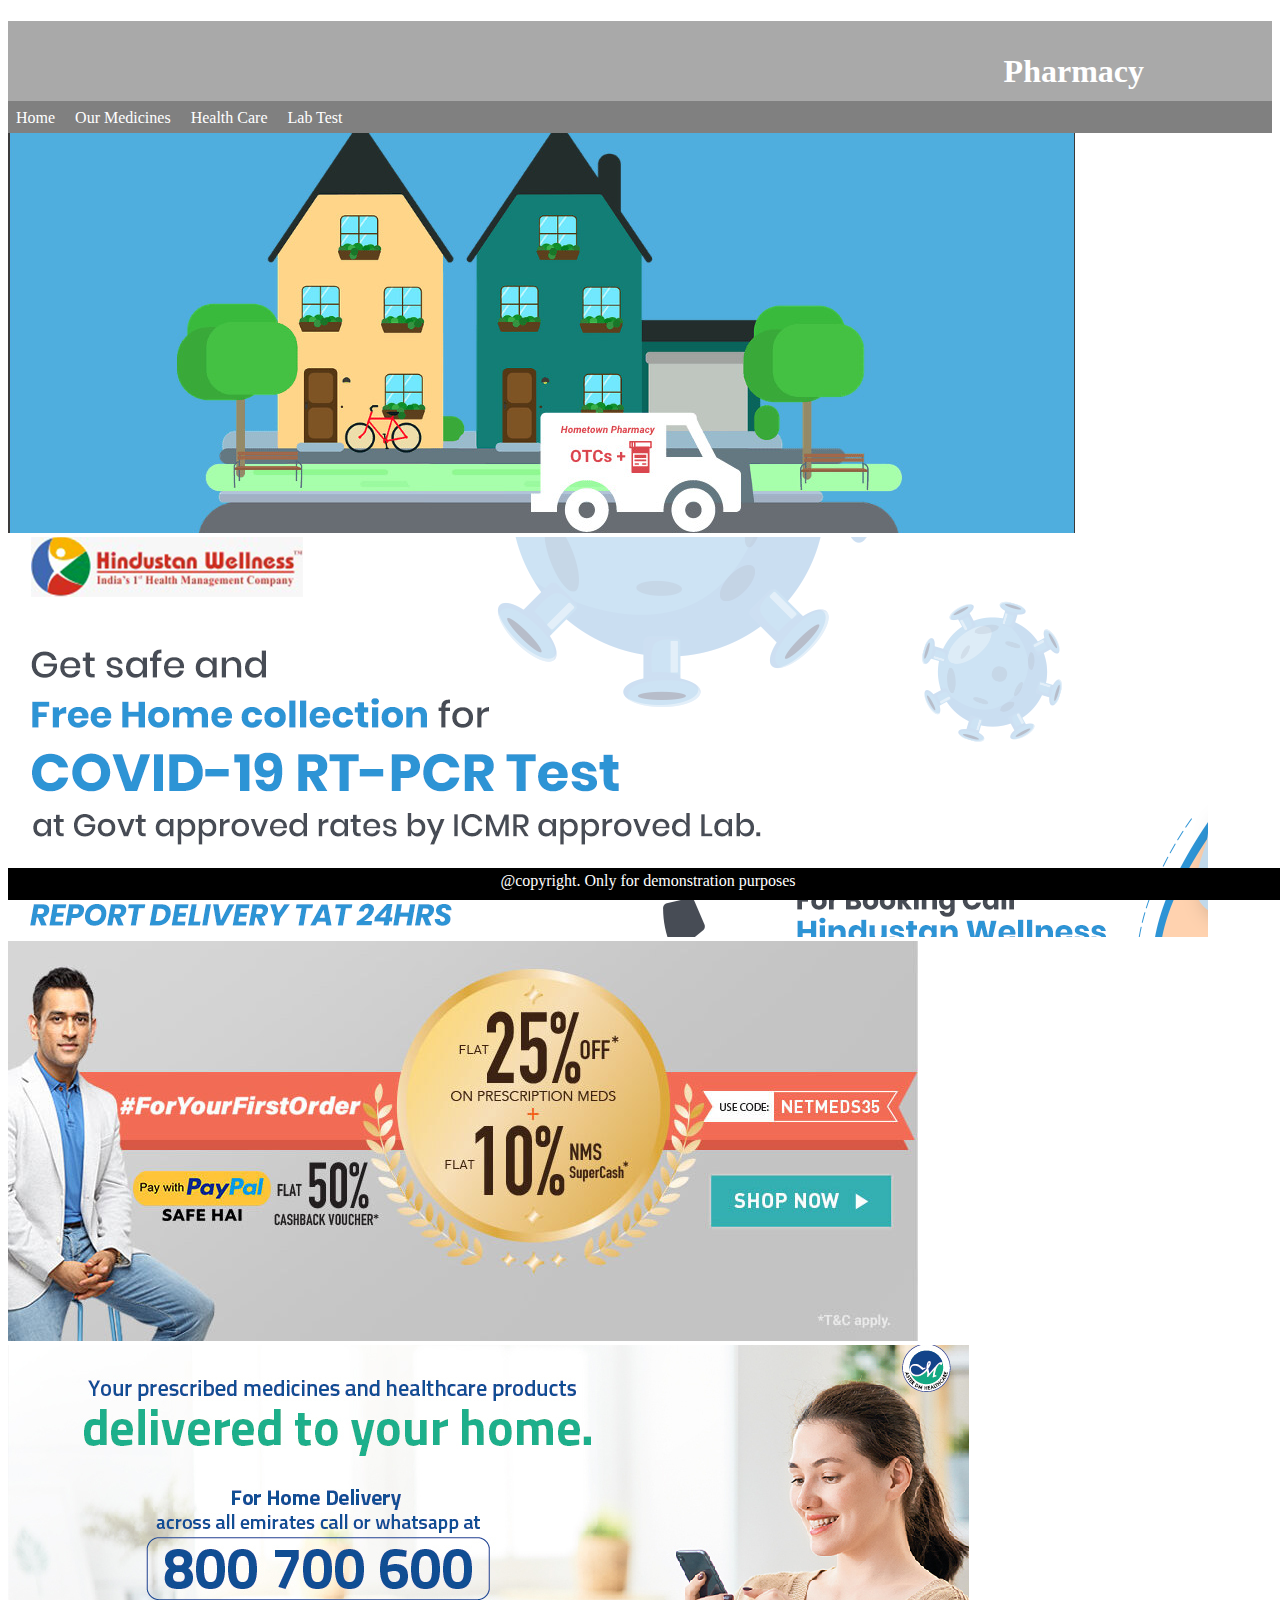
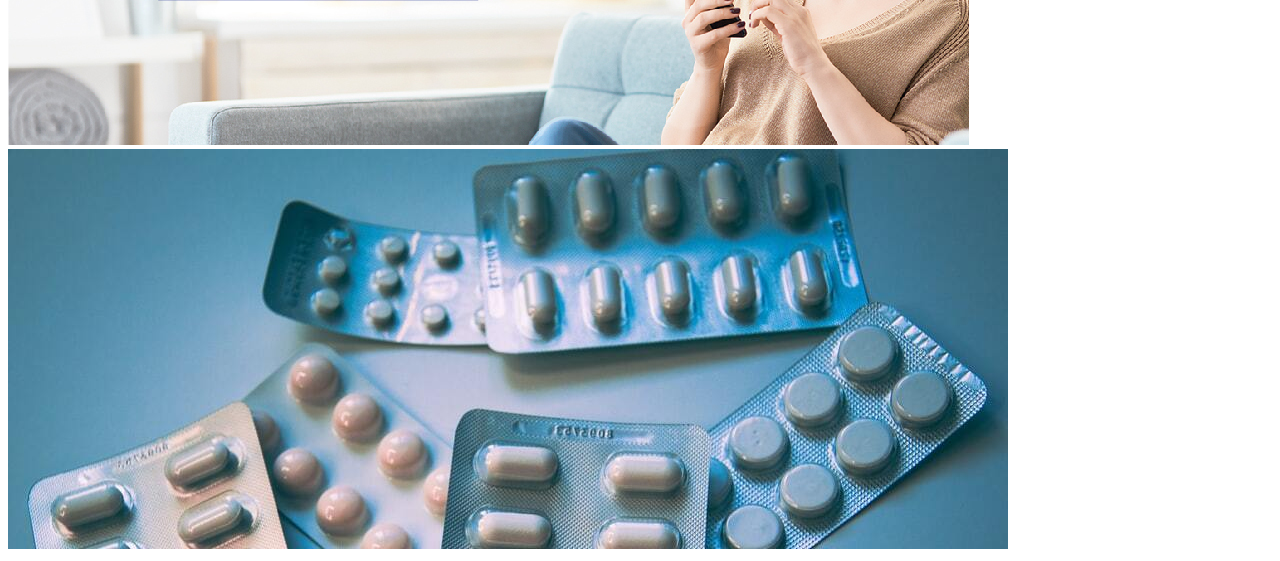
==== index.html @ abcad90e "initial submission" ====
<!DOCTYPE html>
<html lang="en">
  <head>
    <meta charset="UTF-8" />
    <meta http-equiv="X-UA-Compatible" content="IE=edge" />
    <meta name="viewport" content="width=device-width, initial-scale=1.0" />
    <title>Document</title>
    <link rel="stylesheet" href="css/index.css" />
  </head>
  <body>
    <header class="header">
      <h1>Pharmacy</h1>
    </header>
    <div class="nav">
      <div class="nav-link">
        <a href="index.html">Home</a>
      </div>

      <div class="nav-link">
        <a href="#">Our Medicines</a>
        <ul class="nav-sub-links">
          <li><a href="#">Fever</a></li>
          <li><a href="#">Muscle Pain</a></li>
          <li><a href="#">Cold and Cough</a></li>
        </ul>
      </div>

      <div class="nav-link">
        <a href="#">Health Care</a>
        <ul class="nav-sub-links">
          <li><a href="#">Baby Care</a></li>
          <li><a href="#">Skin Care</a></li>
          <li><a href="#">Home Care</a></li>
          <li><a href="#">Personal Care</a></li>
          <li><a href="#">Pet Care</a></li>
        </ul>
      </div>

      <div class="nav-link">
        <a href="Pages/lab-test-form.html">Lab Test</a>
      </div>
    </div>

    <div class="images">
      <img src="Images/Animation/ani1.jpg" alt="pic1" />
      <img src="Images/Animation/ani2.png" alt="pic2" />
      <img src="Images/Animation/ani3.jpg" alt="pic3" />
      <img src="Images/Animation/ani4.jpg" alt="pic4" />
      <img src="Images/Animation/ani5.jpg" alt="pic5" />
    </div>

    <footer class="footer">
      <div>@copyright. Only for demonstration purposes</div>
    </footer>
  </body>
</html>
---- css/index.css ----
.header {
  background-color: darkgray;
  text-align: right;
  height: 5em;
}
.header h1 {
  padding-top: 1em;
  padding-right: 4em;
  color: white;
}

.nav {
  background-color: grey;
  height: 2em;
  overflow: hidden;
}

.nav-link {
  display: inline-block;
  padding: 0.5em;
}

.nav-link > a {
  text-decoration: none;
  color: white;
}

div .nav-sub-links {
  display: none;
  list-style: none;
  position: absolute;
  min-width: 160px;
  box-shadow: 0px 8px 16px 0px rgba(0, 0, 0, 0.2);
  z-index: 1;
  margin-top: 0.5em;
  padding: 0px;
  text-decoration: none;
}

.nav-sub-links a {
  color: lightblue;
  text-decoration: none;
}

.nav-sub-links li {
  height: 2em;
}

.nav-link:hover .nav-sub-links {
  display: block;
  color: aqua;
}

.nav-link:hover {
  background-color: black;
}

.footer {
  background-color: black;
  text-align: center;
  bottom: 0;
  position: fixed;
  width: 100%;
  height: 2em;
}

.footer div {
  padding-top: 0.25em;
  color: white;
}
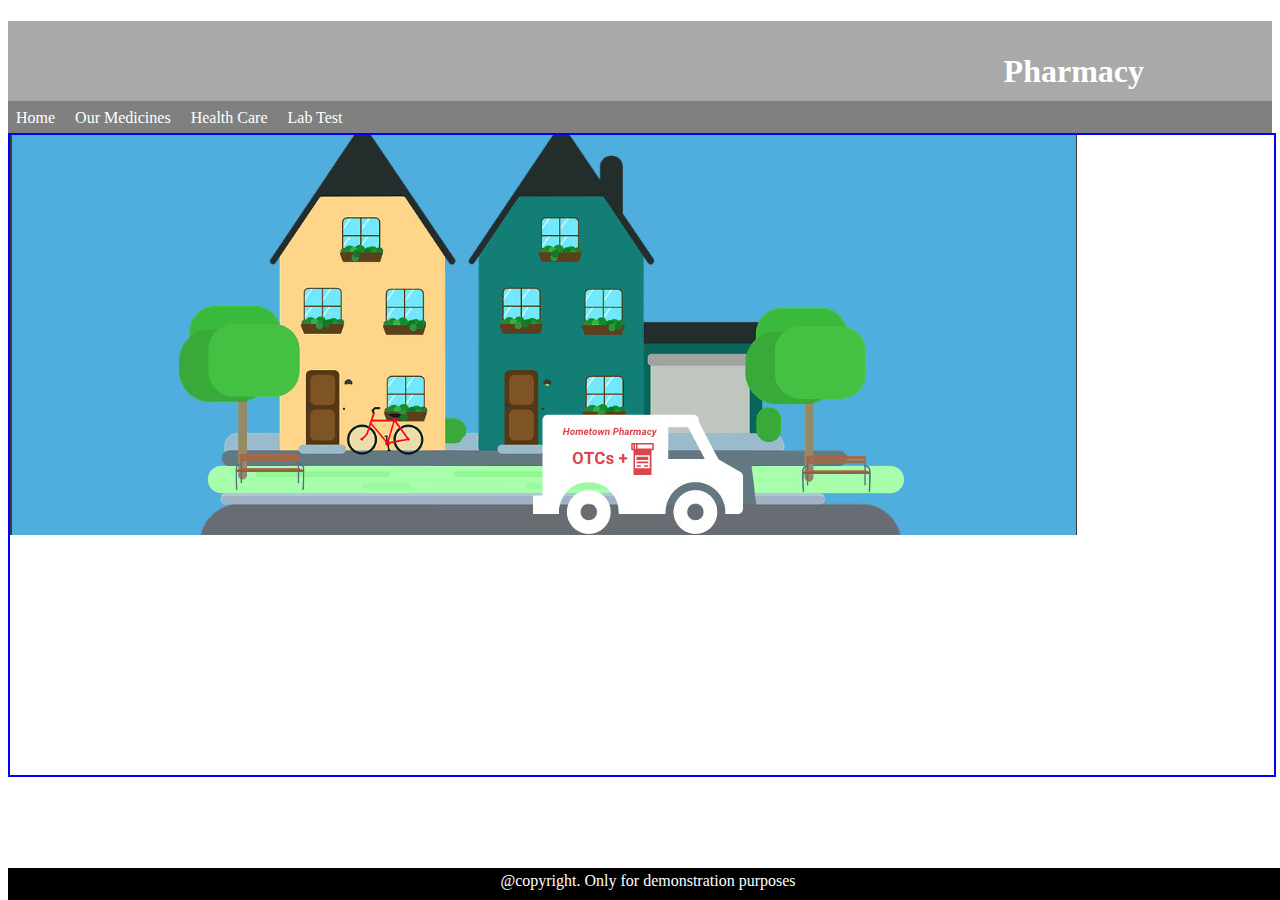
==== commit b4ec67a1: "ui changes" ====
--- a/index.html
+++ b/index.html
@@ -42,11 +42,11 @@
     </div>
 
     <div class="images">
-      <img src="Images/Animation/ani1.jpg" alt="pic1" />
+      <!-- <img src="Images/Animation/ani1.jpg" alt="pic1" />
       <img src="Images/Animation/ani2.png" alt="pic2" />
       <img src="Images/Animation/ani3.jpg" alt="pic3" />
       <img src="Images/Animation/ani4.jpg" alt="pic4" />
-      <img src="Images/Animation/ani5.jpg" alt="pic5" />
+      <img src="Images/Animation/ani5.jpg" alt="pic5" /> -->
     </div>
 
     <footer class="footer">
--- a/css/index.css
+++ b/css/index.css
@@ -68,3 +68,55 @@
   padding-top: 0.25em;
   color: white;
 }
+
+.images {
+  border: 2px solid blue;
+  background: url('../Images/Animation/ani1.jpg');
+  animation: slide 10s infinite;
+  min-width: 100%;
+  height: 40em;
+  background-repeat: no-repeat;
+  object-fit: cover;
+}
+
+@keyframes slide {
+  20% {
+    background: url('../Images/Animation/ani1.jpg');
+    background-repeat: no-repeat;
+  }
+  40% {
+    background: url('../Images/Animation/ani2.png');
+    background-repeat: no-repeat;
+  }
+  50% {
+    background: url('../Images/Animation/ani3.jpg');
+    background-repeat: no-repeat;
+  }
+  70% {
+    background: url('../Images/Animation/ani4.jpg');
+    background-repeat: no-repeat;
+  }
+  100% {
+    background: url('../Images/Animation/ani5.jpg');
+    background-repeat: no-repeat;
+  }
+}
+
+.section1 {
+  width: 50%;
+  float: left;
+}
+
+.section2 {
+  width: 50%;
+  float: right;
+}
+
+.section2 img {
+  width: 100%;
+}
+
+.form-inputs {
+  width: 30em;
+  margin: 2em;
+}
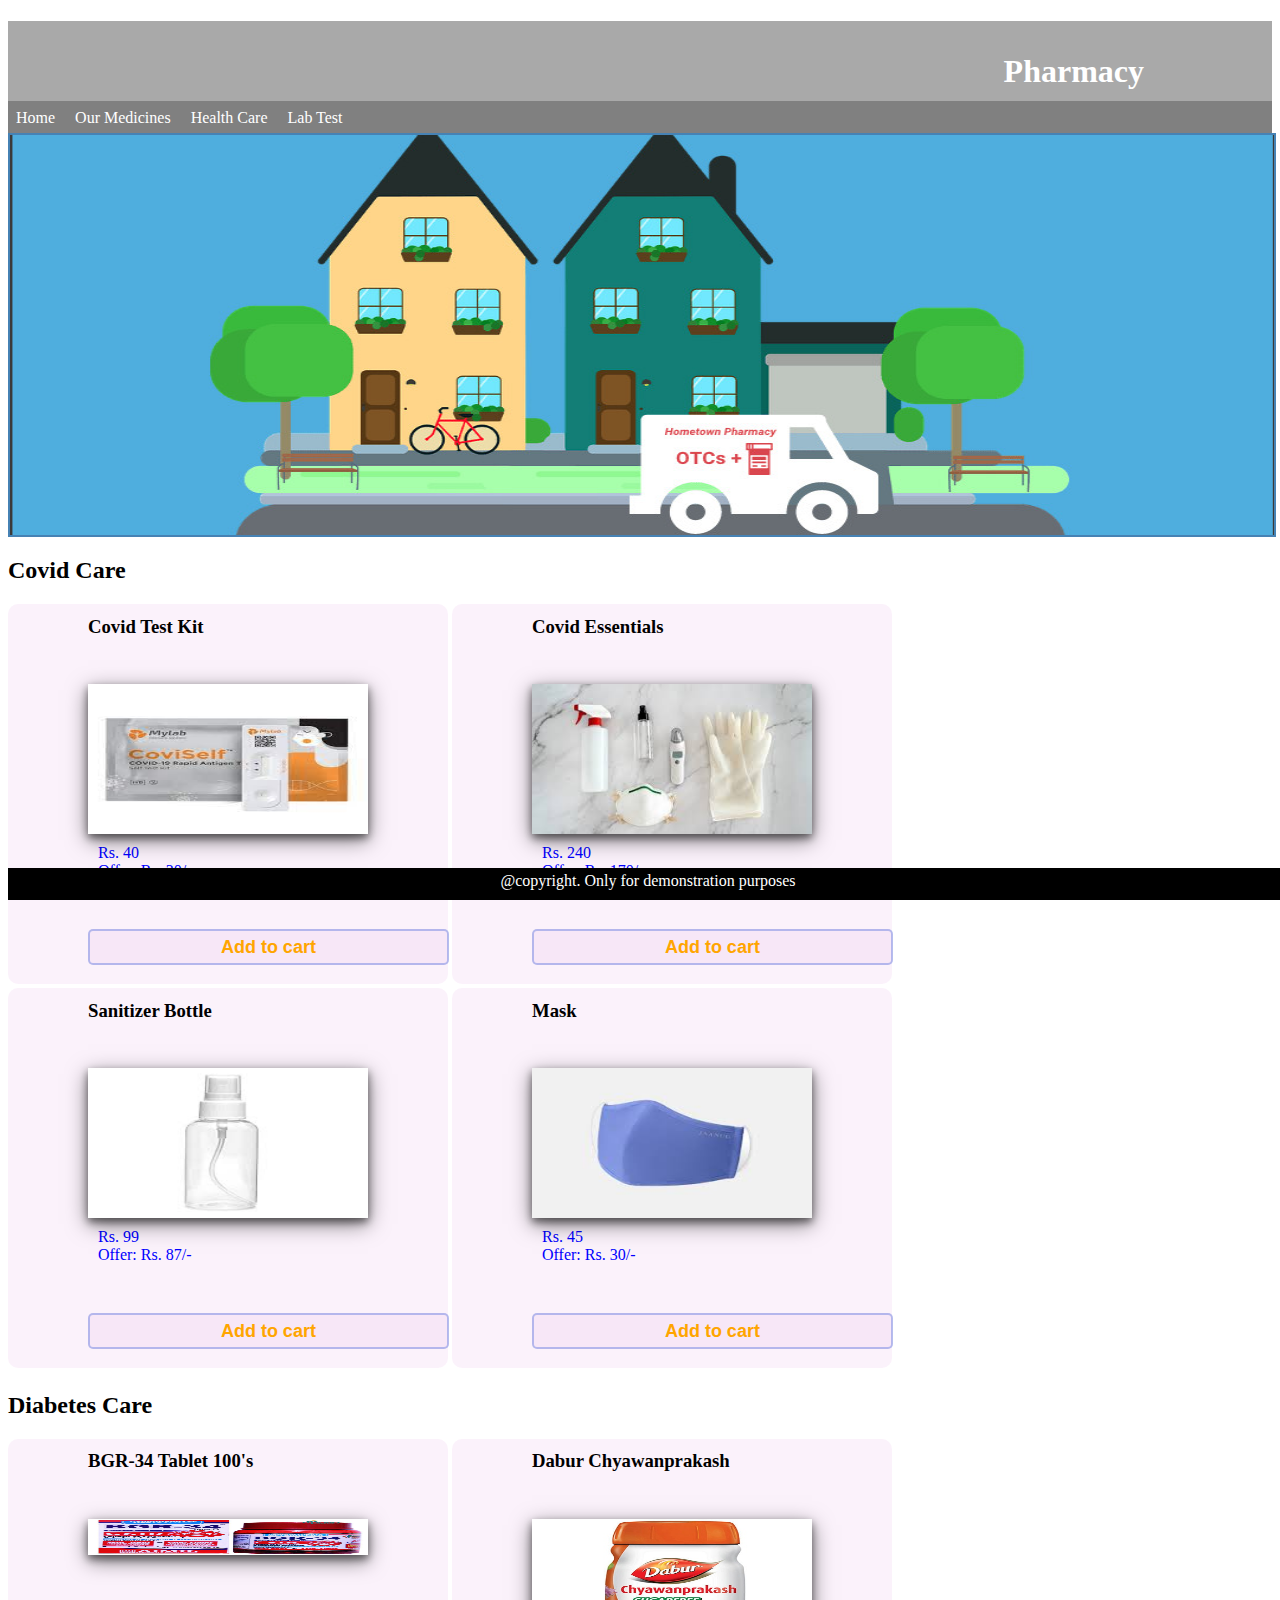
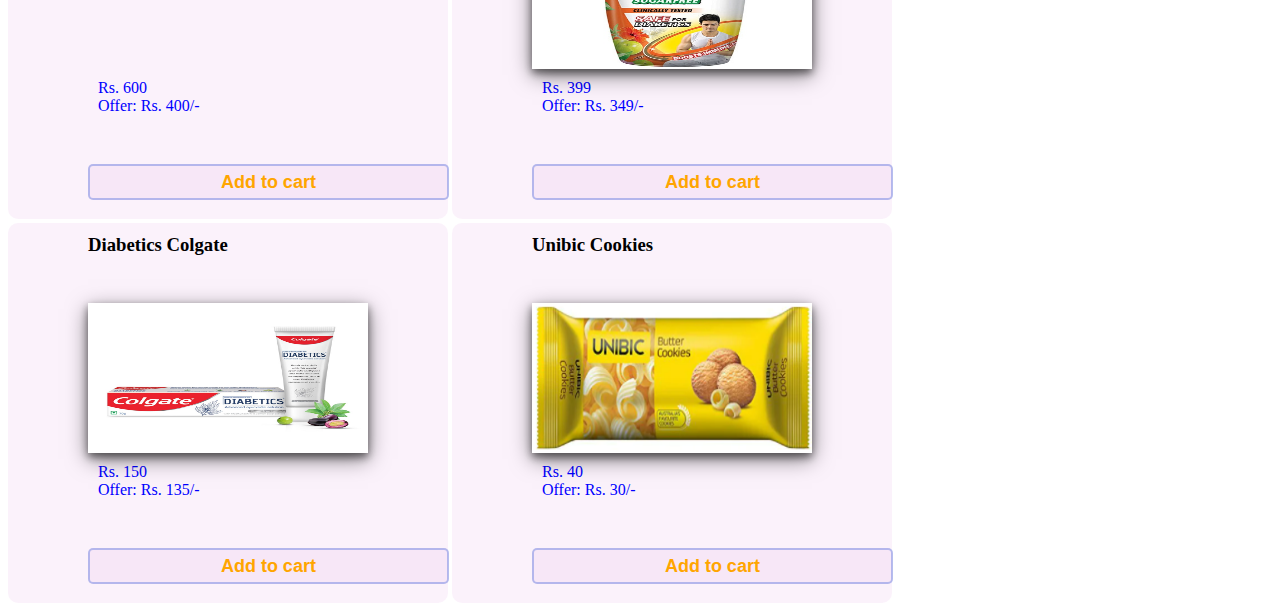
==== commit e6b27b58: "final Submission" ====
--- a/index.html
+++ b/index.html
@@ -6,6 +6,20 @@
     <meta name="viewport" content="width=device-width, initial-scale=1.0" />
     <title>Document</title>
     <link rel="stylesheet" href="css/index.css" />
+    <script>
+      window.onload =  ()=> {
+    window.displayImgCount = 0;
+     const cycleImage= () => {
+        if (displayImgCount !== 0) {
+            document.getElementById("img" + displayImgCount).style.display = "none";
+        }
+        displayImgCount = displayImgCount === 5 ? 1 : displayImgCount + 1;
+        document.getElementById("img" + displayImgCount).style.display = "block";
+        setTimeout(cycleImage, 3000);
+    }
+    cycleImage();
+}
+    </script>
   </head>
   <body>
     <header class="header">
@@ -41,13 +55,129 @@
       </div>
     </div>
 
-    <div class="images">
-      <!-- <img src="Images/Animation/ani1.jpg" alt="pic1" />
-      <img src="Images/Animation/ani2.png" alt="pic2" />
-      <img src="Images/Animation/ani3.jpg" alt="pic3" />
-      <img src="Images/Animation/ani4.jpg" alt="pic4" />
-      <img src="Images/Animation/ani5.jpg" alt="pic5" /> -->
-    </div>
+    <section id="offers">
+      <img id="img1" class="animation" src="./Images/Animation/ani1.jpg" style="display: none">
+      <img id="img2" class="animation" src="./Images/Animation/ani2.png" style="display: none">
+      <img id="img3" class="animation" src="./Images/Animation/ani3.jpg" style="display: none">
+      <img id="img4" class="animation" src="./Images/Animation/ani3.jpg" style="display: none">
+      <img id="img5" class="animation" src="./Images/Animation/ani5.jpg" style="display: none">
+  </section>
+  <section id="products">
+      <section class="inner-section">
+          <h2>Covid Care</h2>
+          <div class="covid-care">
+              <h3>Covid Test Kit</h3>
+              <div class="inner-div">
+                  <img id="c1" src="./Images/Products/c1.jpg" alt="Covid Test Kit">
+              </div>
+              <div class="overlay">
+                  Rs. 40</br>
+                  Offer: Rs. 30/-</br>
+              </div>
+              <div>
+                  <button type="submit">Add to cart</button>
+              </div>
+          </div>
+          <div class="covid-care">
+              <h3>Covid Essentials</h3>
+              <div class="inner-div">
+                  <img src="./Images/Products/c2.jpg" alt="Covid Essentials">
+              </div>
+              <div class="overlay">
+                  Rs. 240</br>
+                  Offer: Rs. 170/-</br>
+              </div>
+              <div>
+                  <button type="submit">Add to cart</button>
+              </div>
+          </div>
+          <div class="covid-care">
+              <h3>Sanitizer Bottle</h3>
+              <div class="inner-div">
+                  <img src="./Images/Products/c3.jpg" alt="Sanitizer Bottle">
+              </div>
+              <div class="overlay">
+                  Rs. 99</br>
+                  Offer: Rs. 87/-</br>
+              </div>
+              <div>
+                  <button type="submit">Add to cart</button>
+              </div>
+          </div>
+          <div class="covid-care">
+              <h3>Mask</h3>
+              <div class="inner-div">
+                  <img src="./Images/Products/c4.jpg" alt="Mask">
+              </div>
+              <div class="overlay">
+                  Rs. 45</br>
+                  Offer: Rs. 30/-</br>
+              </div>
+              <div>
+                  <button>Add to cart</button>
+              </div>
+          </div>
+      </section>
+      <section class="inner-section">
+          <h2>Diabetes Care</h2>
+          <div class="covid-care">
+              <h3>BGR-34 Tablet 100's</h3>
+              <div class="inner-div">
+                  <img id="d1" src="./Images/Products/d1.jpg" alt="Tablets">
+              </div>
+              <div class="overlay">
+                  Rs. 600</br>
+                  Offer: Rs. 400/-</br>
+              </div>
+              <div>
+                  <button type="submit">Add to cart</button>
+              </div>
+          </div>
+          <div class="covid-care">
+              <h3>Dabur Chyawanprakash</h3>
+              <div class="inner-div">
+                  <img src="./Images/Products/d2.jpg" alt="Dabur Chyawanprakash">
+              </div>
+              <div class="overlay">
+                  Rs. 399</br>
+                  Offer: Rs. 349/-</br>
+              </div>
+              <div>
+                  <button type="submit">Add to cart</button>
+              </div>
+          </div>
+          <div class="covid-care">
+              <h3>Diabetics Colgate</h3>
+              <div class="inner-div">
+                  <img src="./Images/Products/d3.jpg" alt="Diabetic Colgate">
+              </div>
+              <div class="overlay">
+                  Rs. 150</br>
+                  Offer: Rs. 135/-</br>
+              </div>
+              <div>
+                  <button type="submit">Add to cart</button>
+              </div>
+          </div>
+          <div class="covid-care">
+              <h3>Unibic Cookies</h3>
+              <div class="inner-div">
+                  <img src="./Images/Products/d4.png" alt="Unibic Cookies">
+              </div>
+              <div class="overlay">
+                  Rs. 40</br>
+                  Offer: Rs. 30/-</br>
+              </div>
+              <div>
+                  <button>Add to cart</button>
+              </div>
+          </div>
+      </section>
+  </section>
+
+
+    
+    
 
     <footer class="footer">
       <div>@copyright. Only for demonstration purposes</div>
--- a/css/index.css
+++ b/css/index.css
@@ -69,54 +69,150 @@
   color: white;
 }
 
-.images {
-  border: 2px solid blue;
-  background: url('../Images/Animation/ani1.jpg');
-  animation: slide 10s infinite;
-  min-width: 100%;
-  height: 40em;
-  background-repeat: no-repeat;
-  object-fit: cover;
-}
-
-@keyframes slide {
-  20% {
-    background: url('../Images/Animation/ani1.jpg');
-    background-repeat: no-repeat;
-  }
-  40% {
-    background: url('../Images/Animation/ani2.png');
-    background-repeat: no-repeat;
-  }
-  50% {
-    background: url('../Images/Animation/ani3.jpg');
-    background-repeat: no-repeat;
-  }
-  70% {
-    background: url('../Images/Animation/ani4.jpg');
-    background-repeat: no-repeat;
-  }
-  100% {
-    background: url('../Images/Animation/ani5.jpg');
-    background-repeat: no-repeat;
-  }
-}
-
-.section1 {
-  width: 50%;
-  float: left;
-}
-
-.section2 {
-  width: 50%;
-  float: right;
-}
-
-.section2 img {
-  width: 100%;
-}
-
-.form-inputs {
-  width: 30em;
-  margin: 2em;
-}
+#offers {
+  display: inline-block;
+  margin: 0;
+  padding: 0;
+  height: 400px;
+  width: 100%;
+}
+.animation {
+  width: 100%;
+  height: 100%;
+  border: 2px solid steelblue;
+}
+#products {
+  width: 100%;
+  margin: auto;
+}
+
+.covid-care {
+  position: relative;
+  display: inline-block;
+  padding: 5em;
+  height: 220px;
+  width: 280px;
+  border-radius: 10px;
+  background-color: rgba(235, 188, 235, 0.2);
+}
+.covid-care:hover {
+  margin: 0;
+  height: 260px;
+  width: 320px;
+}
+.inner-div {
+  position: relative;
+  padding: 0;
+  margin: 0;
+  height: 150px;
+  width: 100%;
+}
+.covid-care h3 {
+  position: absolute;
+  padding: 0;
+  margin: 0;
+  top: 3%;
+}
+.inner-div img {
+  position: absolute;
+  height: 150px;
+  width: 100%;
+  box-shadow: 0 4px 8px 0 rgba(0, 0, 0, 0.5), 0 6px 20px 0 rgba(0, 0, 0, 0.5);
+}
+.overlay {
+  position: absolute;
+  height: 10px;
+  bottom: auto;
+  background-color: rgba(235, 188, 235, 0);
+  border-radius: 5px;
+  color: blue;
+  padding: 10px;
+  text-align: left;
+}
+div > button {
+  position: absolute;
+  padding: 0;
+  margin: 0;
+  bottom: 5%;
+  height: 2em;
+  width: 82%;
+  border: 2px solid rgba(55, 92, 214, 0.35);
+  border-radius: 5px;
+  text-align: center;
+  color: orange;
+  font-weight: bold;
+  font-size: large;
+  background-color: rgba(235, 188, 235, 0.2);
+}
+div > button:focus {
+  background-color: rgb(250, 234, 230);
+  border: 1px solid rgb(0, 255, 76);
+}
+
+form {
+  display: inline-block;
+  position: absolute;
+  margin: 20px;
+  left: 12%;
+  width: 80%;
+  height: 610px;
+}
+.outer-div {
+  position: relative;
+  display: inline-block;
+  width: -webkit-fill-available;
+  height: 610px;
+  box-shadow: 0 4px 8px 0 rgba(0, 0, 0, 0.2), 0 6px 20px 0 rgba(0, 0, 0, 0.5);
+}
+#slot-form {
+  display: inline-block;
+  position: relative;
+  left: 5%;
+  height: 610px;
+  overflow: auto;
+  width: 45%;
+  white-space: nowrap;
+}
+.img-div {
+  display: inline-block;
+  position: relative;
+  vertical-align: top;
+  left: 5%;
+  height: 610px;
+  width: 49.65%;
+}
+img {
+  margin: 0;
+  padding: 0;
+  width: 100%;
+  height: 610px;
+  z-index: 1;
+}
+.text-input {
+  padding-top: 1em;
+  border: none;
+  border-bottom: 1px solid gray;
+  font-size: medium;
+  height: 3em;
+  width: 250px;
+}
+#d1,
+#t1,
+#district {
+  height: 2em;
+  font-size: large;
+}
+#btn-div {
+  position: relative;
+  margin-left: 50px;
+  margin-top: 5px;
+}
+button {
+  position: relative;
+  margin-left: 10%;
+  text-align: center;
+  font-size: 1.5em;
+  border-radius: 5px;
+  background-color: rgb(201, 68, 201);
+  color: white;
+}
